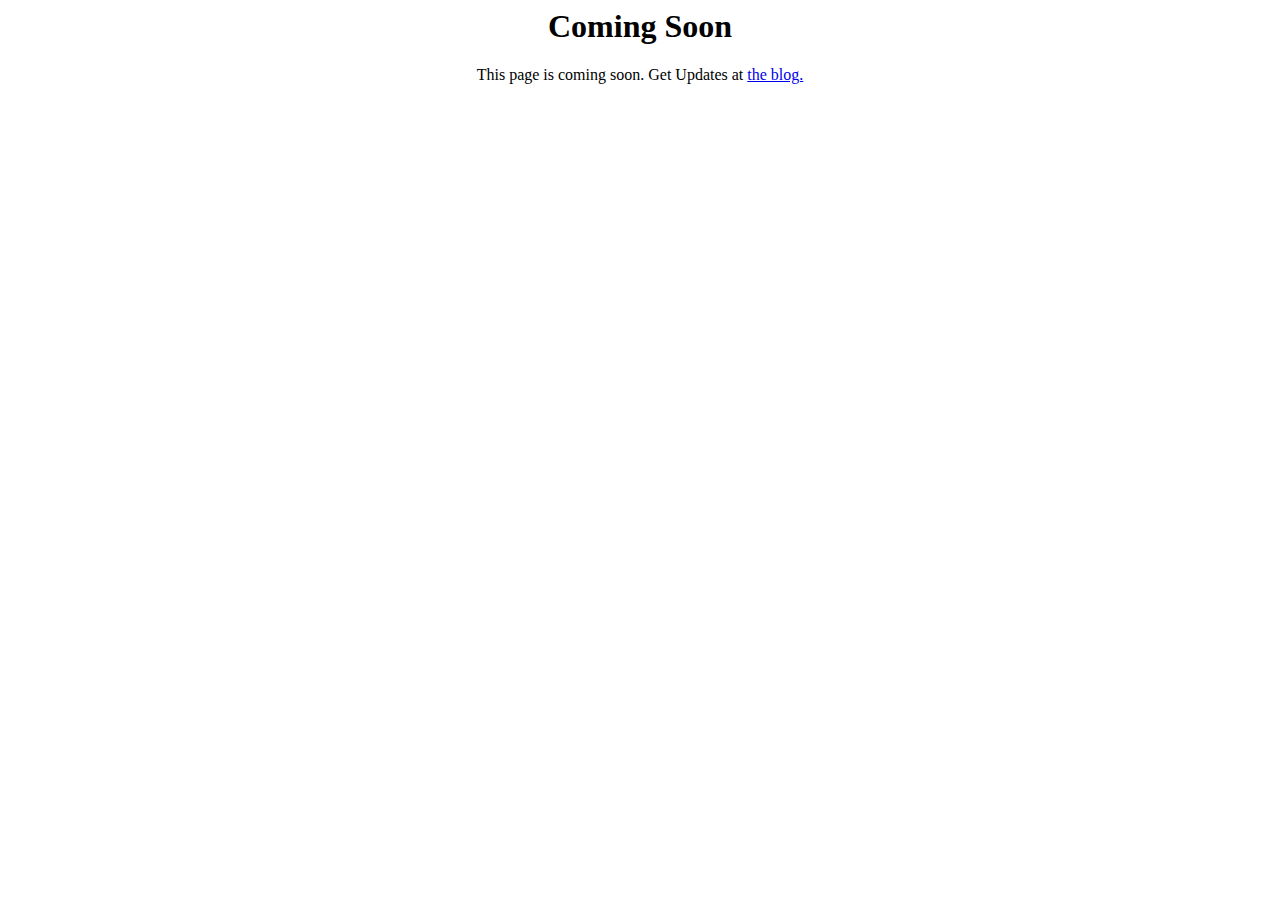
==== comingsoon/index.html @ db6875c0 "Rename index.html to comingsoon/index.html" ====
<html>
<head>
<title>EndlessSpace - Coming Soon </title>
</head>
<body>
<center>
<h1>Coming Soon </h1>
This page is coming soon.
Get Updates at <a href="http:/sub6resources.blogspot.com">the blog.</a>
</center>
</body>
</html>
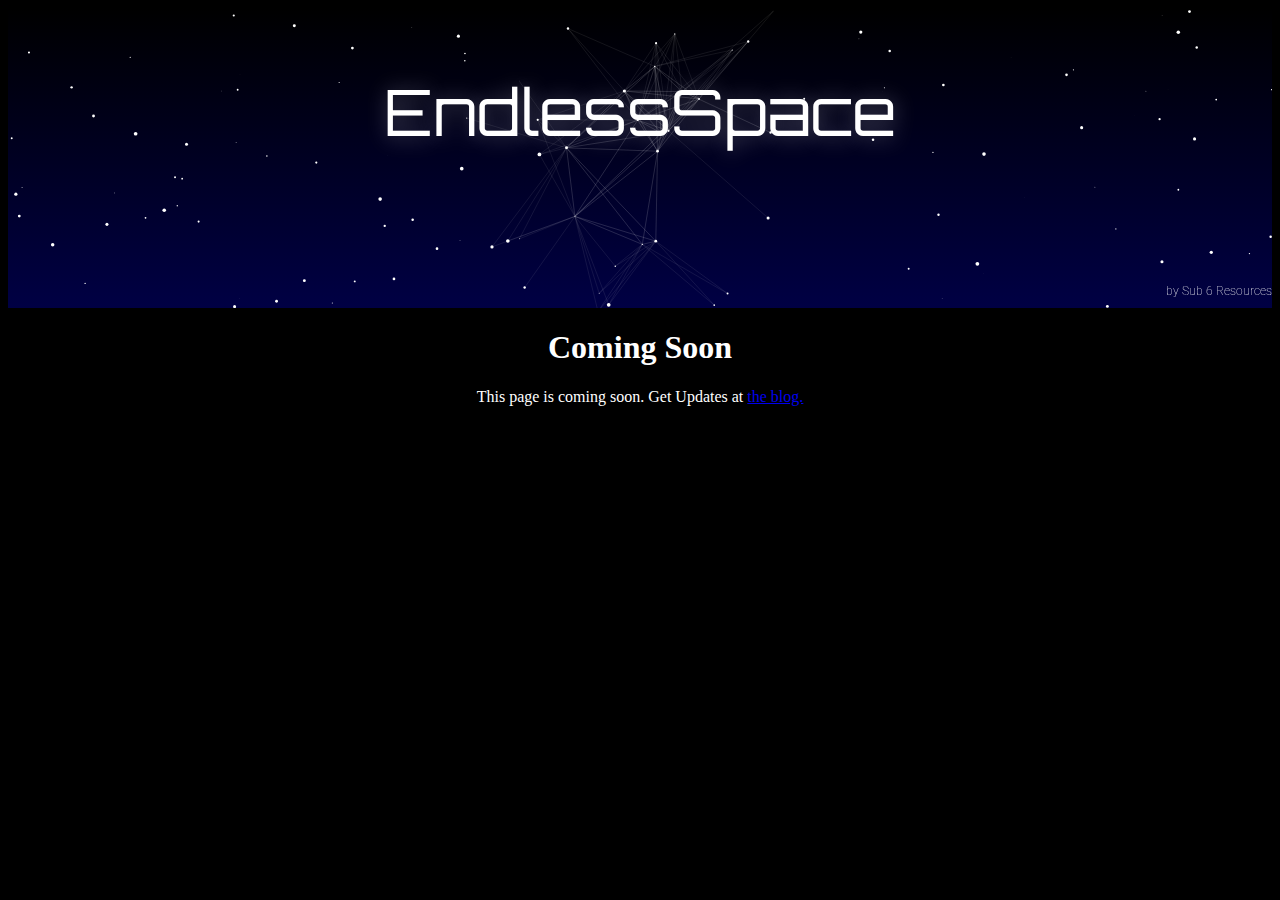
==== commit fff70a03: "Update index.html" ====
--- a/comingsoon/index.html
+++ b/comingsoon/index.html
@@ -1,12 +1,19 @@
 <html>
 <head>
-<title>EndlessSpace - Coming Soon </title>
+<title>EndlessSpace - Coming Soon</title>
 </head>
 <body>
+<iframe src="../logo.html" width="100%" height="300px" style="border:none; padding:0; margin:0;">Loading... </iframe>
 <center>
-<h1>Coming Soon </h1>
+<h1>Coming Soon</h1>
 This page is coming soon.
 Get Updates at <a href="http:/sub6resources.blogspot.com">the blog.</a>
 </center>
+<style>
+body {
+color:white;
+background-color:black;
+}
+</style>
 </body>
 </html>
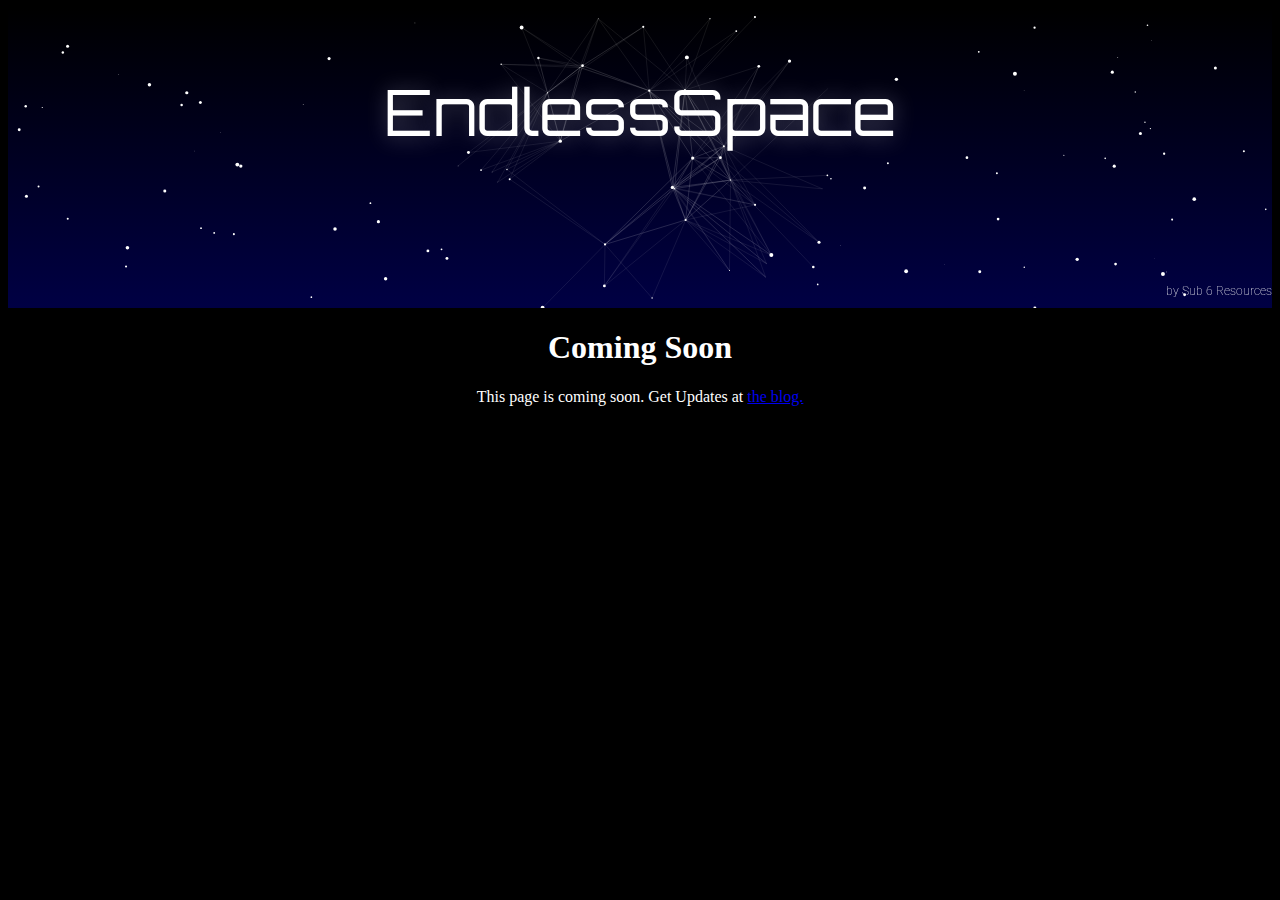
==== commit a39e8002: "Update index.html" ====
--- a/comingsoon/index.html
+++ b/comingsoon/index.html
@@ -3,7 +3,9 @@
 <title>EndlessSpace - Coming Soon</title>
 </head>
 <body>
+<a href="../">
 <iframe src="../logo.html" width="100%" height="300px" style="border:none; padding:0; margin:0;">Loading... </iframe>
+</a>
 <center>
 <h1>Coming Soon</h1>
 This page is coming soon.
